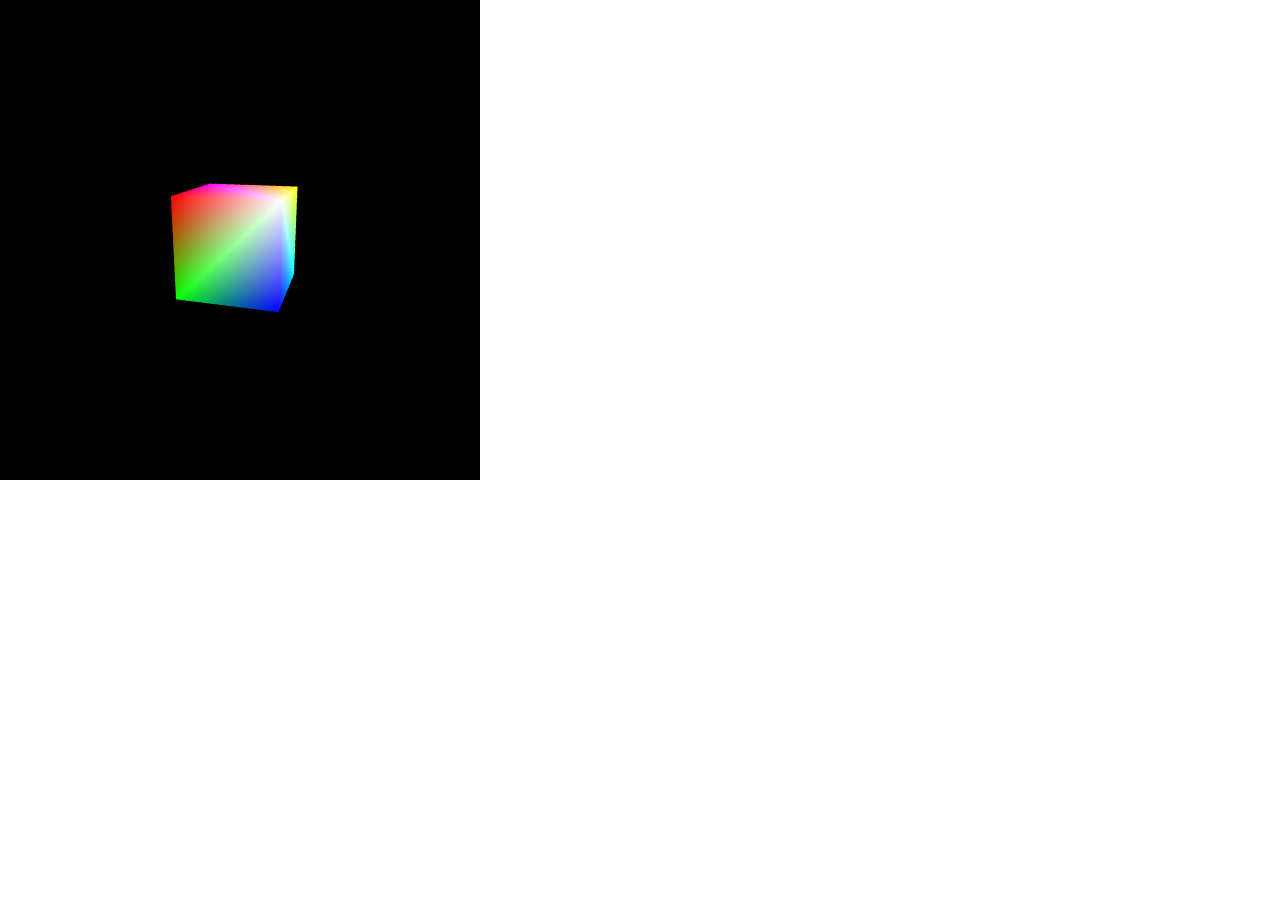
==== .render_temp_index.html.html @ b86585e4 "index_opti" ====
<!DOCTYPE html>
<html>
  <head>
    <link href="styles.css" rel="stylesheet" type="text/css">
    <script name="shader" data-src="vertex.glsl" data-type="vertex" data-version="v1"></script>
    <script name="shader" data-src="fragment.glsl" data-type="fragment" data-version="v1"></script>
    <script type="text/javascript" src="signals.js"></script>
    <script type="text/javascript" src="glMatrix.js"></script>
    <script type="text/javascript" src="glUtils.js"></script>
    <script type="text/javascript" src="uiUtils.js"></script>
    <script type="text/javascript" src="index.js"></script>
  </head>
  <body>
    <canvas id="glcanvas" height="480" width="480"></canvas>
  </body>
</html>
<script>window.scrollTo(0, 0); setTimeout(function() { window.scrollTo(0, 0); },200)</script>
---- styles.css ----
* { margin: 0; padding: 0; }
html , body { width:100%; height:100%; }
canvas { display: block; }
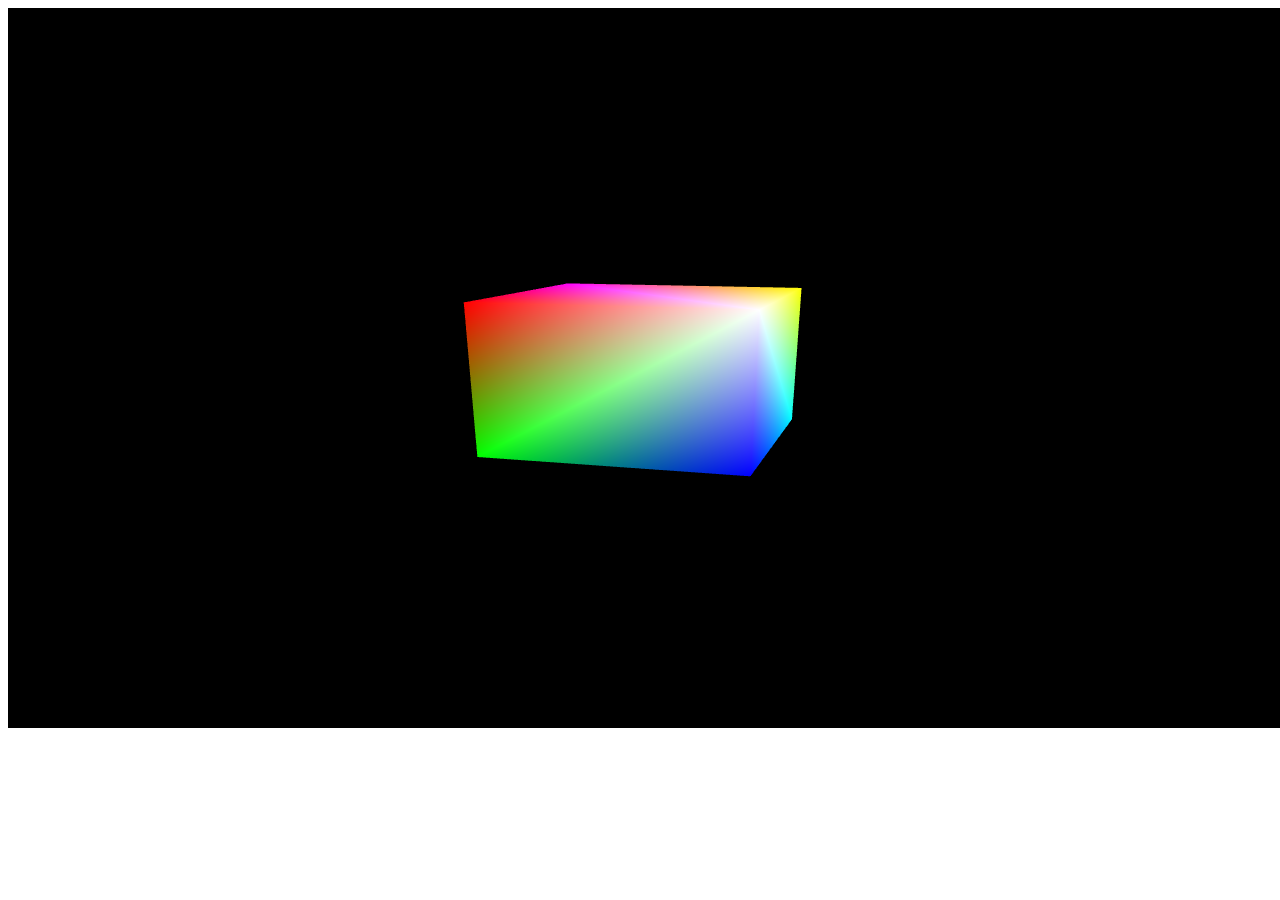
==== commit f0204d62: "styles_opti" ====
--- a/.render_temp_index.html.html
+++ b/.render_temp_index.html.html
@@ -1,7 +1,7 @@
 <!DOCTYPE html>
 <html>
   <head>
-    <link href="styles.css" rel="stylesheet" type="text/css">
+    <link rel="stylesheet" href="./style.css">
     <script name="shader" data-src="vertex.glsl" data-type="vertex" data-version="v1"></script>
     <script name="shader" data-src="fragment.glsl" data-type="fragment" data-version="v1"></script>
     <script type="text/javascript" src="signals.js"></script>
@@ -11,7 +11,7 @@
     <script type="text/javascript" src="index.js"></script>
   </head>
   <body>
-    <canvas id="glcanvas" height="480" width="480"></canvas>
+    <canvas id="glcanvas" width="1280" height="720"></canvas>
   </body>
 </html>
 <script>window.scrollTo(0, 0); setTimeout(function() { window.scrollTo(0, 0); },200)</script>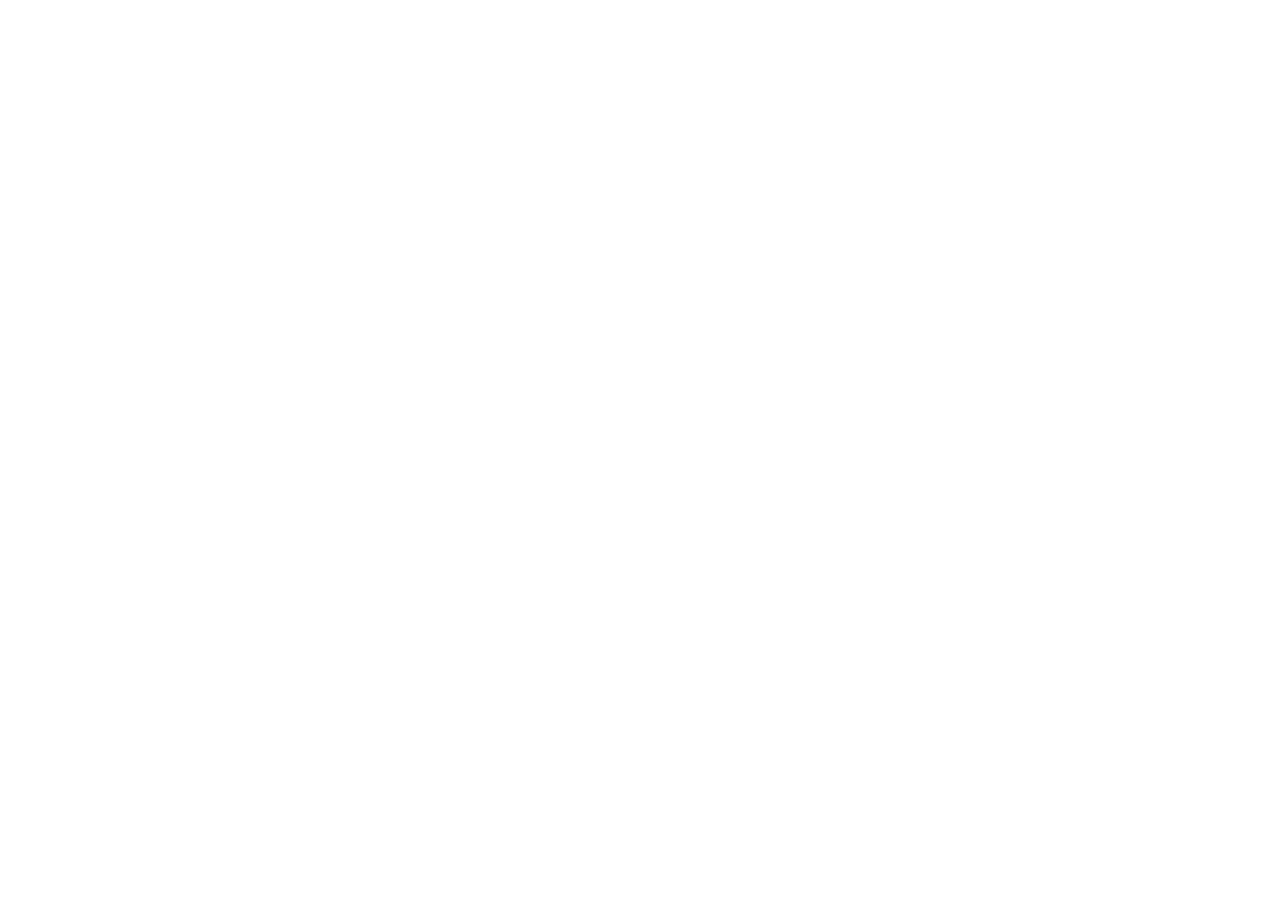
==== commit 7af2f908: "js_opti" ====
--- a/.render_temp_index.html.html
+++ b/.render_temp_index.html.html
@@ -2,12 +2,9 @@
 <html>
   <head>
     <link rel="stylesheet" href="./style.css">
-    <script name="shader" data-src="vertex.glsl" data-type="vertex" data-version="v1"></script>
+   <!-- <script name="shader" data-src="vertex.glsl" data-type="vertex" data-version="v1"></script>
     <script name="shader" data-src="fragment.glsl" data-type="fragment" data-version="v1"></script>
-    <script type="text/javascript" src="signals.js"></script>
-    <script type="text/javascript" src="glMatrix.js"></script>
-    <script type="text/javascript" src="glUtils.js"></script>
-    <script type="text/javascript" src="uiUtils.js"></script>
+    --><script type="text/javascript" src="glMatrix.js"></script>
     <script type="text/javascript" src="index.js"></script>
   </head>
   <body>
